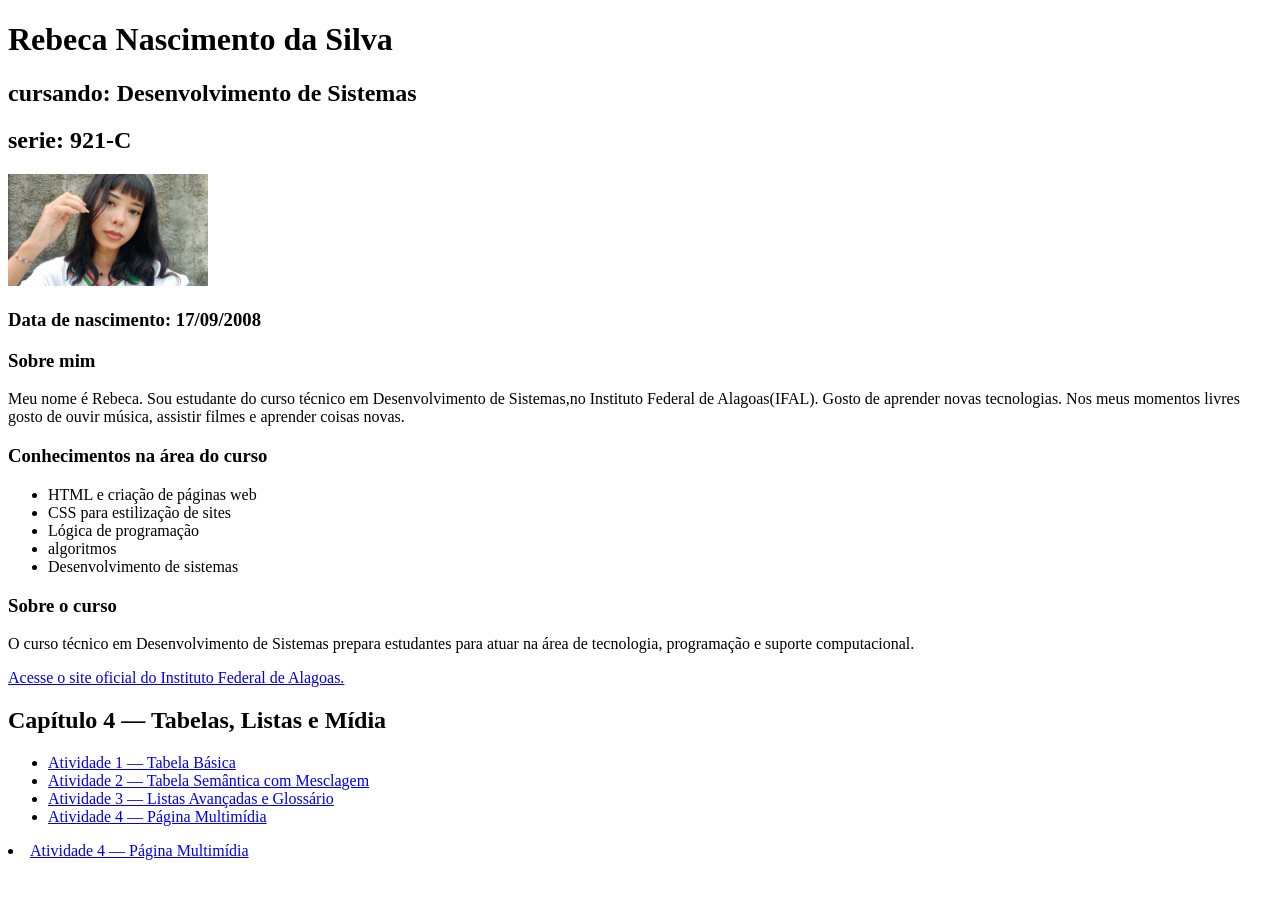
==== index.html @ 32dcee4a "Update index.html" ====
<!DOCTYPE html>
<html lang="pt-BR">

<head>
    <meta charset="UTF-8">
    <meta name="viewport" content="width=device-width, initial-scale=1.0">
    <title>Meu Currículo</title>
</head>

<body>

    <header>
        <h1>Rebeca Nascimento da Silva</h1>

        <h2>cursando: Desenvolvimento de Sistemas</h2>
        <h2>serie: 921-C</h2>
        <img src="minha-foto.jpeg" alt="Foto de Rebeca" width="200">
<h3>Data de nascimento: 17/09/2008
    </header>


    <main>

        <section>

            <article>

                <h3>Sobre mim</h3>

                <p>
                    Meu nome é Rebeca. Sou estudante do curso técnico em Desenvolvimento de Sistemas,no Instituto Federal de Alagoas(IFAL).
                    Gosto de aprender novas tecnologias. Nos meus momentos livres gosto de ouvir música, assistir filmes e aprender coisas novas.
                </p>

            </article>


            <section>

                <h3>Conhecimentos na área do curso</h3>

                <ul>
                    <li>HTML e criação de páginas web</li>
                    <li>CSS para estilização de sites</li>
                    <li>Lógica de programação</li>
                    <li>algoritmos</li>
                    <li>Desenvolvimento de sistemas</li>
                </ul>

            </section>


        </section>


        <aside>

            <h3>Sobre o curso</h3>

            <p>
                O curso técnico em Desenvolvimento de Sistemas prepara estudantes para atuar
                na área de tecnologia, programação
                e suporte computacional.
            </p>

            <a href="https://www2.ifal.edu.br/" target="_blank">
    Acesse o site oficial do Instituto Federal de Alagoas.
</a><nav aria-label="Atividades do Capítulo 4">
  <h2>Capítulo 4 — Tabelas, Listas e Mídia</h2>
  <ul>
    <li>
      <a href="atv01.html">
        Atividade 1 — Tabela Básica
      </a>
    </li>
    <li>
      <a href="atv02.html">
        Atividade 2 — Tabela Semântica com Mesclagem
      </a>
    </li>
    <li>
      <a href="atv03.html">
        Atividade 3 — Listas Avançadas e Glossário
      </a>
    </li>
    <li>
      <a href="atv04.html">
        Atividade 4 — Página Multimídia
      </a>
    </li>
  </ul>
<li>
      <a href="atv05-formulario.html">
        Atividade 4 — Página Multimídia
      </a>
    </li>
</nav>
        


  

        

    


</body>

</htm
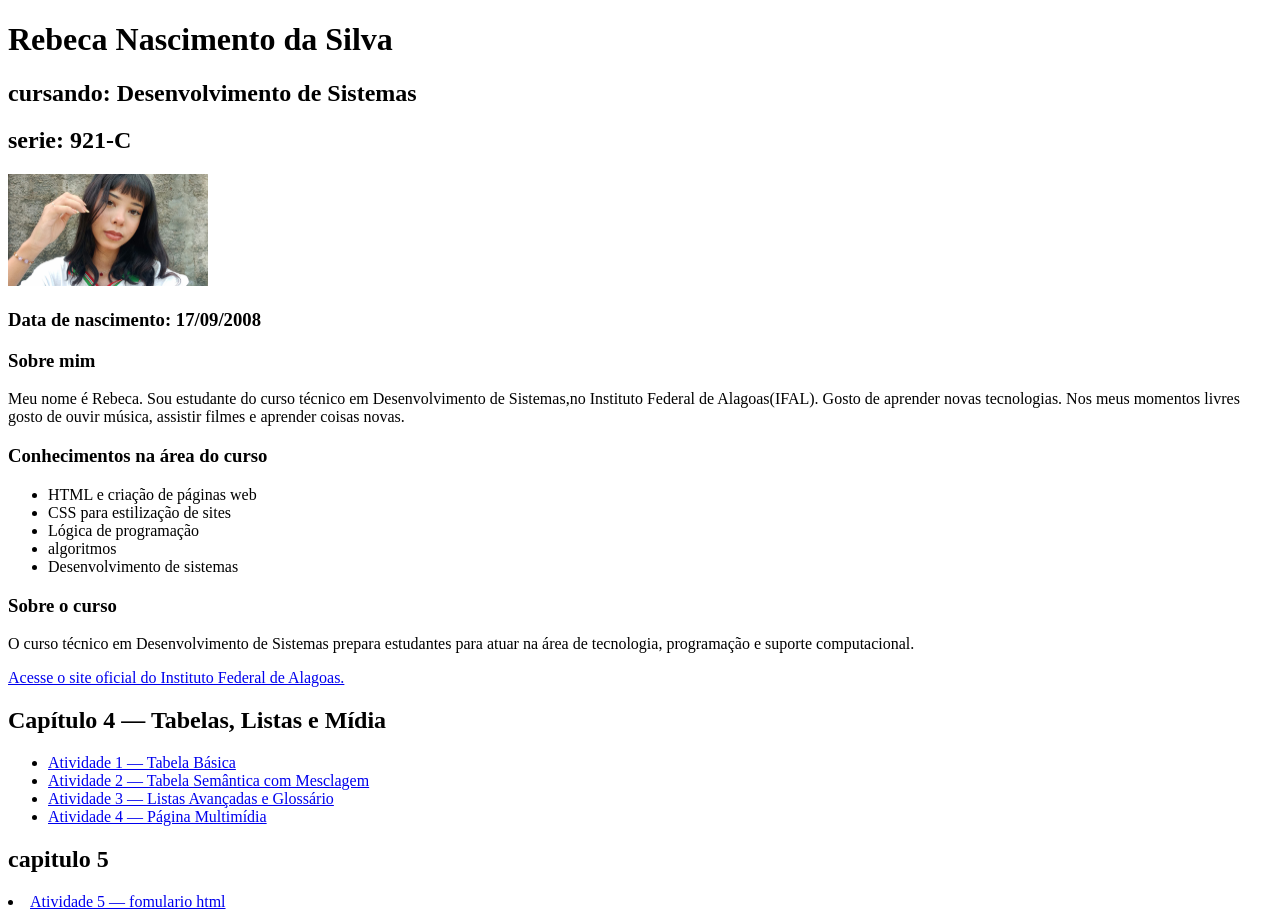
==== commit 0d97c9ca: "Update index.html" ====
--- a/index.html
+++ b/index.html
@@ -89,9 +89,12 @@
       </a>
     </li>
   </ul>
+</nav>
+    <nav>
+    <h2>capitulo 5</h2>
 <li>
       <a href="atv05-formulario.html">
-        Atividade 4 — Página Multimídia
+        Atividade 5 — fomulario html
       </a>
     </li>
 </nav>
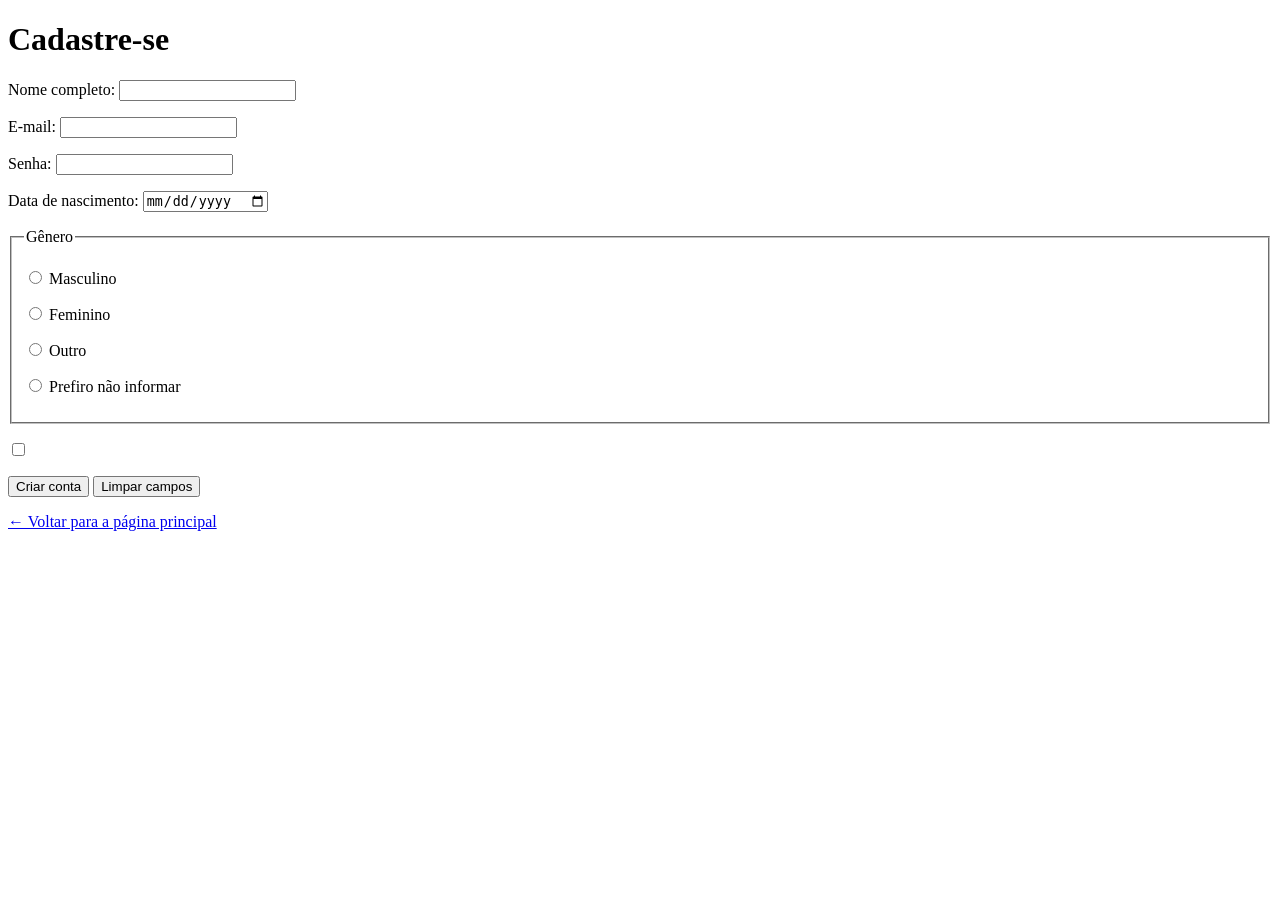
==== commit 9f68db2b: "Add files via upload" ====
--- a/index.html
+++ b/index.html
@@ -1,113 +1,68 @@
 <!DOCTYPE html>
 <html lang="pt-BR">
-
 <head>
     <meta charset="UTF-8">
     <meta name="viewport" content="width=device-width, initial-scale=1.0">
-    <title>Meu Currículo</title>
+    <title>Cadastro de Usuário</title>
 </head>
-
 <body>
 
-    <header>
-        <h1>Rebeca Nascimento da Silva</h1>
+    <h1> Cadastre-se</h1>
 
-        <h2>cursando: Desenvolvimento de Sistemas</h2>
-        <h2>serie: 921-C</h2>
-        <img src="minha-foto.jpeg" alt="Foto de Rebeca" width="200">
-<h3>Data de nascimento: 17/09/2008
-    </header>
+    <form action="https://httpbin.org/post" method="post">
+        
+        <p>
+            <label for="txt-nome">Nome completo:</label>
+            <input type="text" id="txt-nome" name="nome" required minlength="3">
+        </p>
 
+        <p>
+            <label for="txt-email">E-mail:</label>
+            <input type="email" id="txt-email" name="email" required>
+        </p>
 
-    <main>
+        <p>
+            <label for="txt-senha">Senha:</label>
+            <input type="password" id="txt-senha" name="senha" required minlength="8">
+        </p>
 
-        <section>
+        <p>
+            <label for="txt-nascimento">Data de nascimento:</label>
+            <input type="date" id="txt-nascimento" name="nascimento" required>
+        </p>
 
-            <article>
+        <fieldset>
+            <legend>Gênero</legend>
+            
+            <p>
+                <input type="radio" id="rad-masc" name="genero" value="masculino">
+                <label for="rad-masc">Masculino</label>
+            </p>
+            <p>
+                <input type="radio" id="rad-fem" name="genero" value="feminino">
+                <label for="rad-fem">Feminino</label>
+            </p>
+            <p>
+                <input type="radio" id="rad-outro" name="genero" value="outro">
+                <label for="rad-outro">Outro</label>
+            </p>
+            <p>
+                <input type="radio" id="rad-ni" name="genero" value="prefiro_nao_informar">
+                <label for="rad-ni">Prefiro não informar</label>
+            </p>
+        </fieldset>
 
-                <h3>Sobre mim</h3>
+        <p>
+            <input type="checkbox" id="chk-aceite" name="aceite" value="sim" required>
+            
+      
 
-                <p>
-                    Meu nome é Rebeca. Sou estudante do curso técnico em Desenvolvimento de Sistemas,no Instituto Federal de Alagoas(IFAL).
-                    Gosto de aprender novas tecnologias. Nos meus momentos livres gosto de ouvir música, assistir filmes e aprender coisas novas.
-                </p>
+        <p>
+            <button type="submit">Criar conta</button>
+            <button type="reset">Limpar campos</button>
 
-            </article>
+            <p><a href="../index.html">← Voltar para a página principal</a></p>
+        </header>
+</body>
+</html>
 
-
-            <section>
-
-                <h3>Conhecimentos na área do curso</h3>
-
-                <ul>
-                    <li>HTML e criação de páginas web</li>
-                    <li>CSS para estilização de sites</li>
-                    <li>Lógica de programação</li>
-                    <li>algoritmos</li>
-                    <li>Desenvolvimento de sistemas</li>
-                </ul>
-
-            </section>
-
-
-        </section>
-
-
-        <aside>
-
-            <h3>Sobre o curso</h3>
-
-            <p>
-                O curso técnico em Desenvolvimento de Sistemas prepara estudantes para atuar
-                na área de tecnologia, programação
-                e suporte computacional.
-            </p>
-
-            <a href="https://www2.ifal.edu.br/" target="_blank">
-    Acesse o site oficial do Instituto Federal de Alagoas.
-</a><nav aria-label="Atividades do Capítulo 4">
-  <h2>Capítulo 4 — Tabelas, Listas e Mídia</h2>
-  <ul>
-    <li>
-      <a href="atv01.html">
-        Atividade 1 — Tabela Básica
-      </a>
-    </li>
-    <li>
-      <a href="atv02.html">
-        Atividade 2 — Tabela Semântica com Mesclagem
-      </a>
-    </li>
-    <li>
-      <a href="atv03.html">
-        Atividade 3 — Listas Avançadas e Glossário
-      </a>
-    </li>
-    <li>
-      <a href="atv04.html">
-        Atividade 4 — Página Multimídia
-      </a>
-    </li>
-  </ul>
-</nav>
-    <nav>
-    <h2>capitulo 5</h2>
-<li>
-      <a href="atv05-formulario.html">
-        Atividade 5 — fomulario html
-      </a>
-    </li>
-</nav>
-        
-
-
-  
-
-        
-
-    
-
-
-</body>
-
-</htm
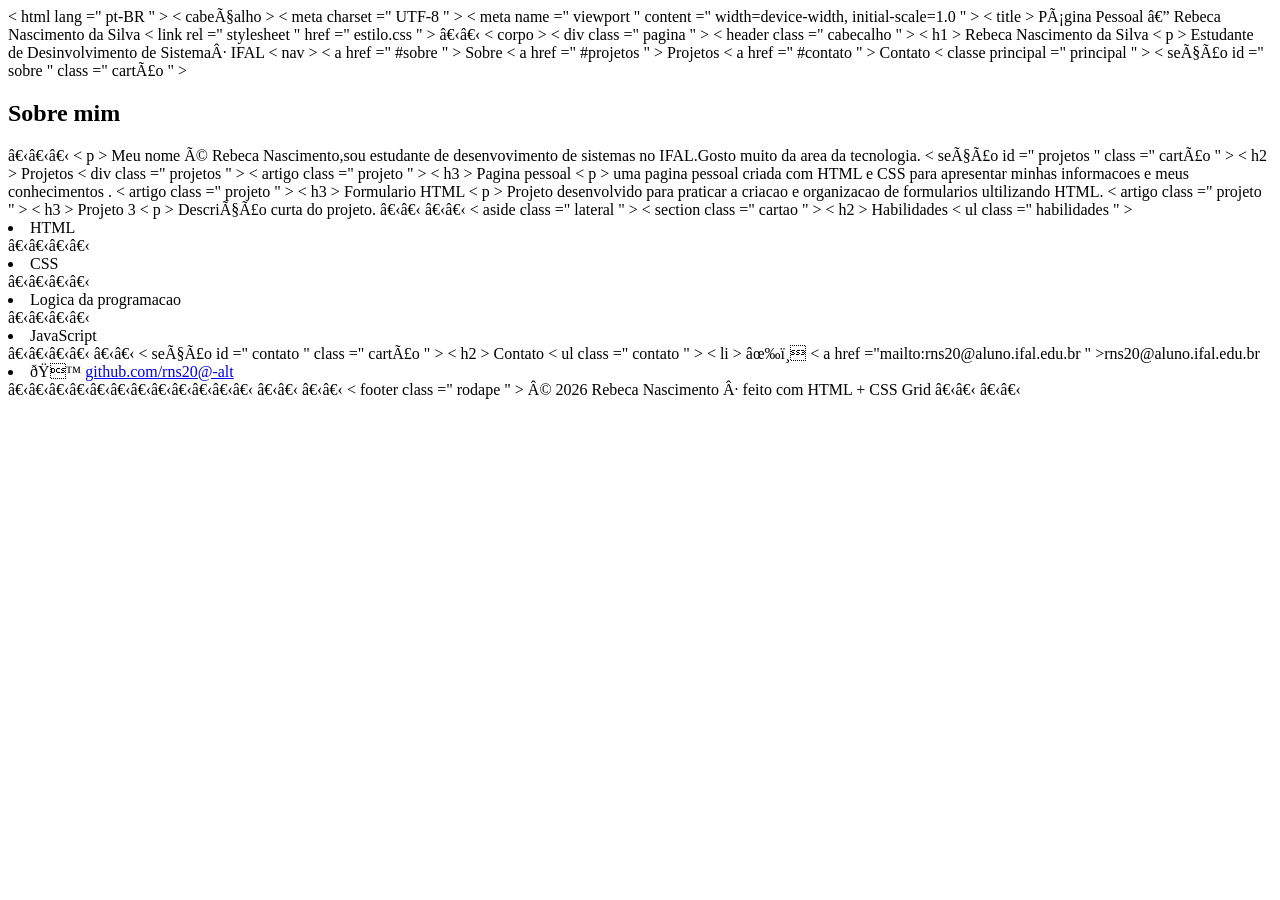
==== commit dad8cff0: "Update index.html" ====
--- a/index.html
+++ b/index.html
@@ -1,68 +1,95 @@
-<!DOCTYPE html>
-<html lang="pt-BR">
-<head>
-    <meta charset="UTF-8">
-    <meta name="viewport" content="width=device-width, initial-scale=1.0">
-    <title>Cadastro de Usuário</title>
-</head>
-<body>
+<!DOCTYPE html >
+<!-- ===========================================================
+     TEMPLATE — Página pessoal com CSS Grid
+     Programação Web / Introdução às Tecnologias Web — IFAL
+     COMO USAR:
+     1) Copie ESTE index.html para o seu repositório (não mude a estrutura).
+     2) Escolha UM dos 3 temas de CSS (tema-1-indigo.css, tema-2-escuro.css
+        ou tema-3-editorial.css) e salve-o no seu projeto como estilo.css
+        (é o nome que este HTML carrega logo abaixo).
+     3) Troque os textos marcados com "TROQUE" pelo seu conteúdo.
+     IMPORTANTE: o LAYOUT é feito com CSS Grid e é o mesmo nos 3 temas.
+     Você escolhe a APARÊNCIA (fonte, cores, bordas), não o layout.
+     ============================================================ -->
+< html  lang =" pt-BR " >
 
-    <h1> Cadastre-se</h1>
+< cabeçalho >
+  < meta  charset =" UTF-8 " >
+  < meta  name =" viewport " content =" width=device-width, initial-scale=1.0 " >
+  < title > Página Pessoal — Rebeca Nascimento da Silva </ title >
+  <!-- Salve o tema escolhido como "estilo.css" (mesma pasta deste arquivo) -->
+  < link  rel =" stylesheet " href =" estilo.css " >
+</head>​​
 
-    <form action="https://httpbin.org/post" method="post">
-        
-        <p>
-            <label for="txt-nome">Nome completo:</label>
-            <input type="text" id="txt-nome" name="nome" required minlength="3">
-        </p>
+< corpo >
+  < div  class =" pagina " >
 
-        <p>
-            <label for="txt-email">E-mail:</label>
-            <input type="email" id="txt-email" name="email" required>
-        </p>
+    <!-- ====== CABEÇALHO — TROQUE pelo seu nome e sua frase ====== -->
+    < header  class =" cabecalho " >
+      < h1 > Rebeca Nascimento da Silva </ h1 >
+      < p > Estudante de Desinvolvimento de Sistema· IFAL </ p >
+      < nav >
+        < a  href =" #sobre " > Sobre </ a >
+        < a  href =" #projetos " > Projetos </ a >
+        < a  href =" #contato " > Contato </ a >
+      </ nav >
+    </ cabeçalho >
 
-        <p>
-            <label for="txt-senha">Senha:</label>
-            <input type="password" id="txt-senha" name="senha" required minlength="8">
-        </p>
+    <!-- ====== CONTEÚDO PRINCIPAL ====== -->
+    < classe principal  =" principal " >
+      < seção  id =" sobre " class =" cartão " >
+        <h2> Sobre mim </h2>​​​
+        <!-- TROQUE por uma breve apresentação sua -->
+        < p > Meu nome é Rebeca Nascimento,sou estudante de desenvovimento de sistemas no IFAL.Gosto muito da area da tecnologia. </ p >
+      </ seção >
 
-        <p>
-            <label for="txt-nascimento">Data de nascimento:</label>
-            <input type="date" id="txt-nascimento" name="nascimento" required>
-        </p>
+      < seção  id =" projetos " class =" cartão " >
+        < h2 > Projetos </ h2 >
+        <!-- Galeria com Grid: cada .projeto é um cartão; adicionar/remover à vontade -->
+        < div  class =" projetos " >
+          < artigo  class =" projeto " >
+            < h3 > Pagina pessoal</ h3 >
+            < p > uma pagina pessoal criada com HTML e CSS para apresentar minhas informacoes e meus conhecimentos . </ p >
+          </ artigo >
+          < artigo  class =" projeto " >
+            < h3 > Formulario HTML</ h3 >
+              < p > Projeto desenvolvido para praticar a criacao e organizacao de formularios ultilizando HTML. </ p >
+          </ artigo >
+          < artigo  class =" projeto " >
+            < h3 > Projeto 3 </ h3 >
+            < p > Descrição curta do projeto. </ p >
+          </ artigo >
+        </div>​​
+      </ seção >
+    </main>​​
 
-        <fieldset>
-            <legend>Gênero</legend>
-            
-            <p>
-                <input type="radio" id="rad-masc" name="genero" value="masculino">
-                <label for="rad-masc">Masculino</label>
-            </p>
-            <p>
-                <input type="radio" id="rad-fem" name="genero" value="feminino">
-                <label for="rad-fem">Feminino</label>
-            </p>
-            <p>
-                <input type="radio" id="rad-outro" name="genero" value="outro">
-                <label for="rad-outro">Outro</label>
-            </p>
-            <p>
-                <input type="radio" id="rad-ni" name="genero" value="prefiro_nao_informar">
-                <label for="rad-ni">Prefiro não informar</label>
-            </p>
-        </fieldset>
+    <!-- ====== BARRA LATERAL ====== -->
+    < aside  class =" lateral " >
+      < section  class =" cartao " >
+        < h2 > Habilidades </ h2 >
+        <!-- TROQUE pelas suas habilidades -->
+        < ul  class =" habilidades " >
+          <li> HTML </li>​​​​
+          <li> CSS </li>​​​​
+          <li> Logica da programacao </li>​​​​
+          <li> JavaScript </li>​​​​
+        </ul>​​
+      </ seção >
 
-        <p>
-            <input type="checkbox" id="chk-aceite" name="aceite" value="sim" required>
-            
-      
+      < seção  id =" contato " class =" cartão " >
+        < h2 > Contato </ h2 >
+        <!-- TROQUE pelos seus links -->
+        < ul  class =" contato " >
+          < li > ✉️ < a  href ="mailto:rns20@aluno.ifal.edu.br " >rns20@aluno.ifal.edu.br </ a > </ li >
+          <li> 🐙 <a href="https://github.com/rns20@-alt"> github.com/rns20@-alt </a> </li>​​​​​​​​​​​​ 
+        </ul>​​
+      </ seção >
+    </aside>​​
 
-        <p>
-            <button type="submit">Criar conta</button>
-            <button type="reset">Limpar campos</button>
+    <!-- ====== RODAPÉ — TROQUE o nome ====== -->
+    < footer  class =" rodape " > © 2026 Rebeca Nascimento · feito com HTML + CSS Grid </ footer >
 
-            <p><a href="../index.html">← Voltar para a página principal</a></p>
-        </header>
-</body>
-</html>
+  </div>​​
+</body>​​
 
+</ html >
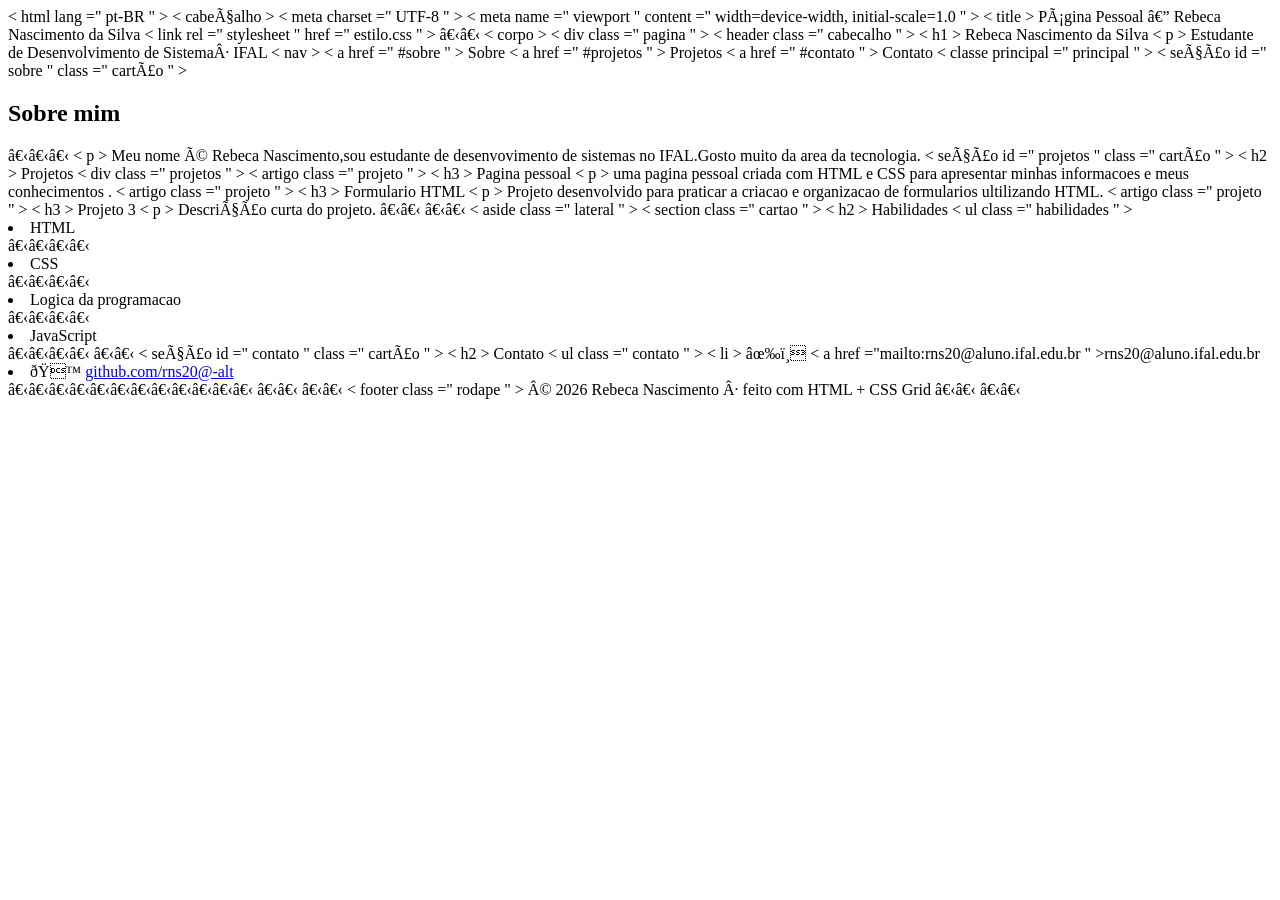
==== commit 060b7987: "Update index.html" ====
--- a/index.html
+++ b/index.html
@@ -27,7 +27,7 @@
     <!-- ====== CABEÇALHO — TROQUE pelo seu nome e sua frase ====== -->
     < header  class =" cabecalho " >
       < h1 > Rebeca Nascimento da Silva </ h1 >
-      < p > Estudante de Desinvolvimento de Sistema· IFAL </ p >
+      < p > Estudante de Desenvolvimento de Sistema· IFAL </ p >
       < nav >
         < a  href =" #sobre " > Sobre </ a >
         < a  href =" #projetos " > Projetos </ a >
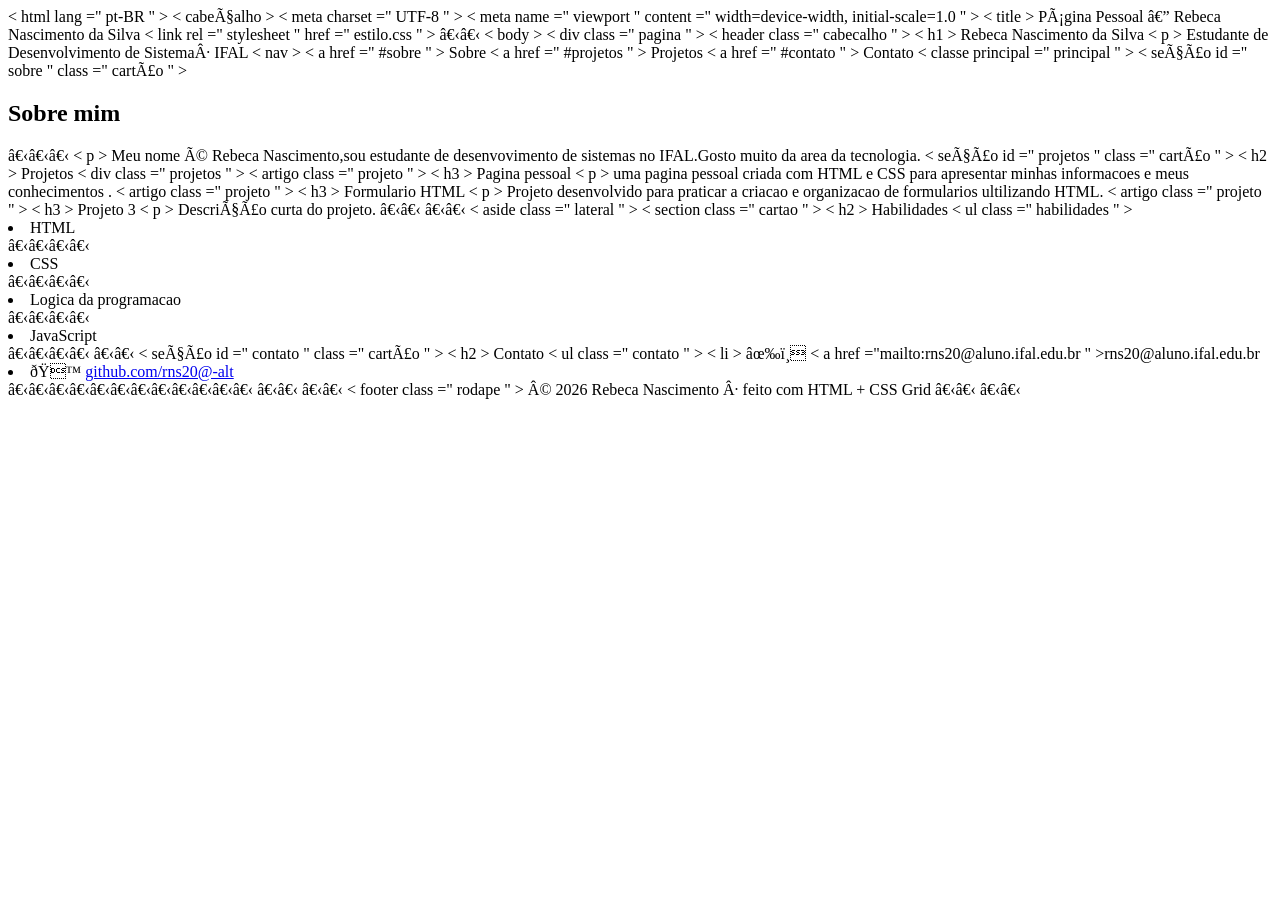
==== commit 9fdc556e: "Update index.html" ====
--- a/index.html
+++ b/index.html
@@ -21,7 +21,7 @@
   < link  rel =" stylesheet " href =" estilo.css " >
 </head>​​
 
-< corpo >
+< body >
   < div  class =" pagina " >
 
     <!-- ====== CABEÇALHO — TROQUE pelo seu nome e sua frase ====== -->
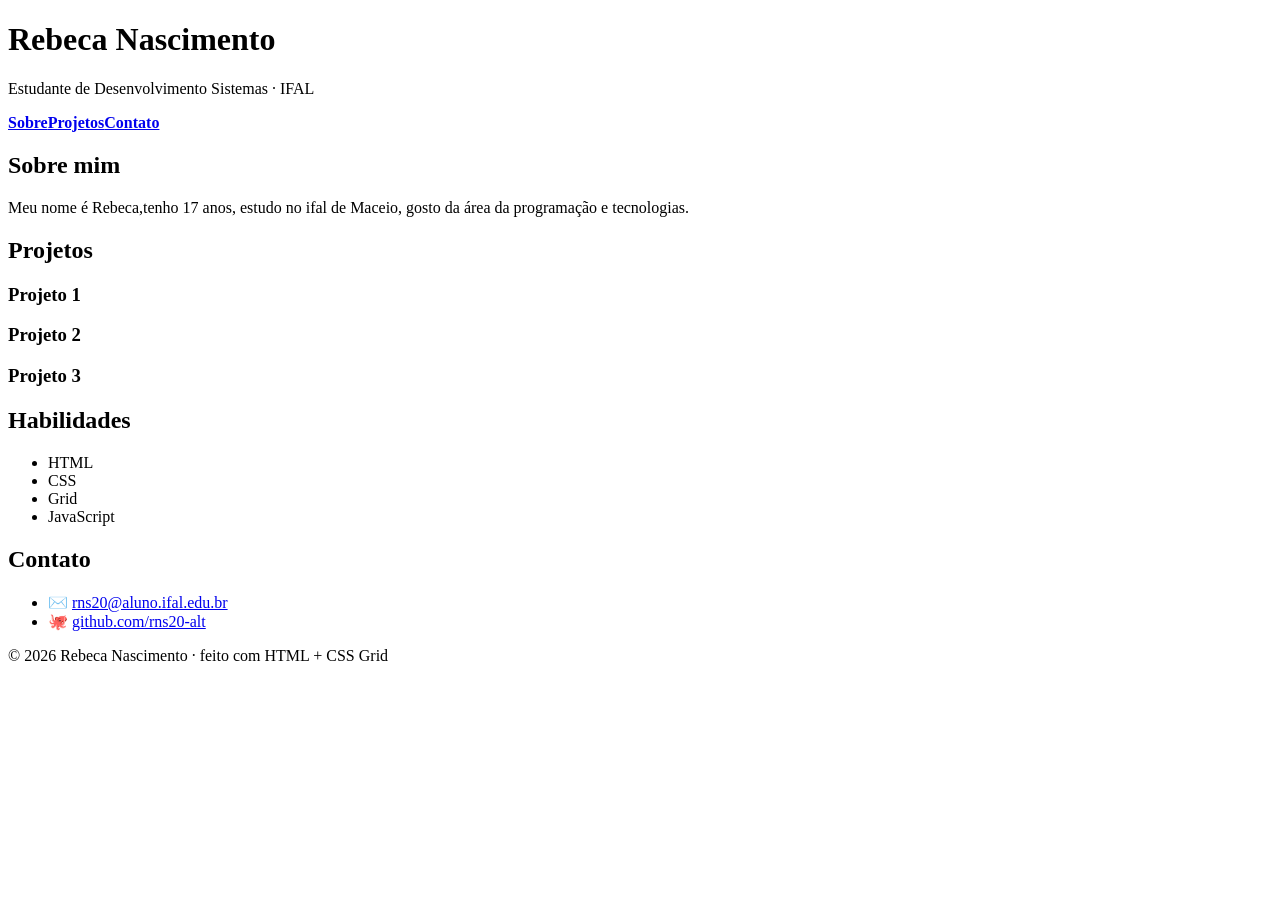
==== commit 61051da2: "Update index.html" ====
--- a/index.html
+++ b/index.html
@@ -1,95 +1,95 @@
-<!DOCTYPE html >
-<!-- ===========================================================
+<!DOCTYPE html>
+<!-- ============================================================
      TEMPLATE — Página pessoal com CSS Grid
      Programação Web / Introdução às Tecnologias Web — IFAL
      COMO USAR:
      1) Copie ESTE index.html para o seu repositório (não mude a estrutura).
      2) Escolha UM dos 3 temas de CSS (tema-1-indigo.css, tema-2-escuro.css
-        ou tema-3-editorial.css) e salve-o no seu projeto como estilo.css
+        ou tema-3-editorial.css) e salve-o no seu projeto como  estilo.css
         (é o nome que este HTML carrega logo abaixo).
      3) Troque os textos marcados com "TROQUE" pelo seu conteúdo.
      IMPORTANTE: o LAYOUT é feito com CSS Grid e é o mesmo nos 3 temas.
      Você escolhe a APARÊNCIA (fonte, cores, bordas), não o layout.
      ============================================================ -->
-< html  lang =" pt-BR " >
+<html lang="pt-BR">
 
-< cabeçalho >
-  < meta  charset =" UTF-8 " >
-  < meta  name =" viewport " content =" width=device-width, initial-scale=1.0 " >
-  < title > Página Pessoal — Rebeca Nascimento da Silva </ title >
+<head>
+  <meta charset="UTF-8">
+  <meta name="viewport" content="width=device-width, initial-scale=1.0">
+  <title>Página Pessoal — Seu Nome</title>
   <!-- Salve o tema escolhido como "estilo.css" (mesma pasta deste arquivo) -->
-  < link  rel =" stylesheet " href =" estilo.css " >
-</head>​​
+  <link rel="stylesheet" href="estilo.css">
+</head>
 
-< body >
-  < div  class =" pagina " >
+<body>
+  <div class="pagina">
 
     <!-- ====== CABEÇALHO — TROQUE pelo seu nome e sua frase ====== -->
-    < header  class =" cabecalho " >
-      < h1 > Rebeca Nascimento da Silva </ h1 >
-      < p > Estudante de Desenvolvimento de Sistema· IFAL </ p >
-      < nav >
-        < a  href =" #sobre " > Sobre </ a >
-        < a  href =" #projetos " > Projetos </ a >
-        < a  href =" #contato " > Contato </ a >
-      </ nav >
-    </ cabeçalho >
+    <header class="cabecalho">
+      <h1>Rebeca Nascimento</h1>
+      <p>Estudante de Desenvolvimento Sistemas · IFAL</p>
+      <nav>
+        <a href="#sobre">Sobre</a>
+        <a href="#projetos">Projetos</a>
+        <a href="#contato">Contato</a>
+      </nav>
+    </header>
 
     <!-- ====== CONTEÚDO PRINCIPAL ====== -->
-    < classe principal  =" principal " >
-      < seção  id =" sobre " class =" cartão " >
-        <h2> Sobre mim </h2>​​​
+    <main class="principal">
+      <section id="sobre" class="cartao">
+        <h2>Sobre mim</h2>
         <!-- TROQUE por uma breve apresentação sua -->
-        < p > Meu nome é Rebeca Nascimento,sou estudante de desenvovimento de sistemas no IFAL.Gosto muito da area da tecnologia. </ p >
-      </ seção >
+        <p>Meu nome é Rebeca,tenho 17 anos, estudo no ifal de Maceio, gosto da área da programação e tecnologias.</p>
+      </section>
 
-      < seção  id =" projetos " class =" cartão " >
-        < h2 > Projetos </ h2 >
-        <!-- Galeria com Grid: cada .projeto é um cartão; adicionar/remover à vontade -->
-        < div  class =" projetos " >
-          < artigo  class =" projeto " >
-            < h3 > Pagina pessoal</ h3 >
-            < p > uma pagina pessoal criada com HTML e CSS para apresentar minhas informacoes e meus conhecimentos . </ p >
-          </ artigo >
-          < artigo  class =" projeto " >
-            < h3 > Formulario HTML</ h3 >
-              < p > Projeto desenvolvido para praticar a criacao e organizacao de formularios ultilizando HTML. </ p >
-          </ artigo >
-          < artigo  class =" projeto " >
-            < h3 > Projeto 3 </ h3 >
-            < p > Descrição curta do projeto. </ p >
-          </ artigo >
-        </div>​​
-      </ seção >
-    </main>​​
+      <section id="projetos" class="cartao">
+        <h2>Projetos</h2>
+        <!-- Galeria com Grid: cada .projeto é um card; adicione/remova à vontade -->
+        <div class="projetos">
+          <article class="projeto">
+            <h3>Projeto 1</h3>
+            <p></p>
+          </article>
+          <article class="projeto">
+            <h3>Projeto 2</h3>
+            <p></p>
+          </article>
+          <article class="projeto">
+            <h3>Projeto 3</h3>
+            <p></p>
+          </article>
+        </div>
+      </section>
+    </main>
 
     <!-- ====== BARRA LATERAL ====== -->
-    < aside  class =" lateral " >
-      < section  class =" cartao " >
-        < h2 > Habilidades </ h2 >
+    <aside class="lateral">
+      <section class="cartao">
+        <h2>Habilidades</h2>
         <!-- TROQUE pelas suas habilidades -->
-        < ul  class =" habilidades " >
-          <li> HTML </li>​​​​
-          <li> CSS </li>​​​​
-          <li> Logica da programacao </li>​​​​
-          <li> JavaScript </li>​​​​
-        </ul>​​
-      </ seção >
+        <ul class="habilidades">
+          <li>HTML</li>
+          <li>CSS</li>
+          <li>Grid</li>
+          <li>JavaScript</li>
+        </ul>
+      </section>
 
-      < seção  id =" contato " class =" cartão " >
-        < h2 > Contato </ h2 >
+      <section id="contato" class="cartao">
+        <h2>Contato</h2>
         <!-- TROQUE pelos seus links -->
-        < ul  class =" contato " >
-          < li > ✉️ < a  href ="mailto:rns20@aluno.ifal.edu.br " >rns20@aluno.ifal.edu.br </ a > </ li >
-          <li> 🐙 <a href="https://github.com/rns20@-alt"> github.com/rns20@-alt </a> </li>​​​​​​​​​​​​ 
-        </ul>​​
-      </ seção >
-    </aside>​​
+        <ul class="contato">
+          <li>✉️ <a href="mailto: rns20@aluno.ifal.edu.br">rns20@aluno.ifal.edu.br</a></li>
+          <li>🐙 <a href="https://github.com/rns20-alt">github.com/rns20-alt</a></li>
+        </ul>
+      </section>
+    </aside>
 
     <!-- ====== RODAPÉ — TROQUE o nome ====== -->
-    < footer  class =" rodape " > © 2026 Rebeca Nascimento · feito com HTML + CSS Grid </ footer >
+    <footer class="rodape">© 2026 Rebeca Nascimento · feito com HTML + CSS Grid</footer>
 
-  </div>​​
-</body>​​
+  </div>
+</body>
 
-</ html >
+</html> 
--- a/estilo.css
+++ b/estilo.css
@@ -0,0 +1,106 @@
+/* ============================================================
+   TEMA 1 — ÍNDIGO (moderno/limpo)
+   Para usar: salve este arquivo como estilo.css no seu projeto.
+   Você pode alterar CORES, FONTE e BORDAS aqui.
+   NÃO mexa na seção "LAYOUT (GRID)" — é o pedido de layout na atividade.
+   ============================================================= */
+
+/* ---- Cores e fonte (mude à vontade) ---- */
+: raiz {
+  --cor :  # 5C6BC0 ;
+  --cor-escura :  # 3f4aa0 ;
+  --texto :  # 1a1a2e ;
+  --suave :  # 5b5b6b ;
+  --fundo :  # eef2ff ;
+  --superfície :  # ffffff ;
+  --borda :  # dfe3f5 ;
+  --raio :  12 px ;
+}
+
+corpo {
+  margem :  0 ;
+  família-de-fontes : system-ui , -apple-system ,  "Segoe UI" , sans-serif;
+  cor :  var ( --texto );
+  fundo :  var ( --fundo );
+  altura da linha :  1,6 ;
+}
+
+/* ============================================================
+   LAYOUT (GRID) — NÃO MUDE
+   ============================================================= */
+* { box-sizing : border-box; }
+
+. página {
+  exibição : grade;
+  grid-template-columns :  1 fr  300 px ;
+  grid-template-areas :
+    "cabecalho cabecalho"
+    "lateral principal"
+    "rodape rodape" ;
+  espaçamento :  24 px ;
+  largura máxima :  1000 px ;
+  margem :  0 auto;
+  preenchimento :  24 px ;
+}
+
+. cabecalho { área da grade : cabecalho; }
+.principal { área-grade : principal; }
+. lateral    { área-da-grade : lateral; }
+. rodape     { área-grade : rodape; }
+
+. projetos {
+  exibição : grade;
+  grid-template-columns :  repeat (auto-fit ,  minmax ( 200 px ,  1 fr ));
+  espaçamento :  16 px ;
+  margem superior :  14 px ;
+}
+
+@media ( max-width :  640 px ) {
+  . página {
+    grid-template-columns :  1 fr ;
+    grid-template-areas :
+      "cabecalho"
+      "principal"
+      "lateral"
+      "rodape" ;
+  }
+}
+/* ===================== fim do LAYOUT ===================== */
+
+/* ---- Aparência (mude à vontade) ---- */
+. cabecalho {
+  plano de fundo :  gradiente linear ( 135 graus ,  var ( --cor ) ,  var ( --cor-escura ));
+  cor :  # fff ;
+  preenchimento :  32 px ;
+  raio-da-borda :  var ( --raio );
+}
+. cabecalho  h1 { margem :  0 ; tamanho da fonte :  braçadeira ( 1,6 rem ,  4 vw ,  2,4 rem ); }
+. cabecalho  p { margem :  6 px  0  0 ; opacidade :  0,92 ; }
+.cabecalho nav { margin-top : 16 px ; display : flex; gap : 18 px ; flex-wrap : wrap; }   
+.cabecalho nav  a  { color : # fff ; text - decoration : none; font-weight : 600 ; }  
+. cabecalho  nav  a : hover { text-decoration : underline; }
+
+. cartao {
+  plano de fundo :  var ( -superficie );
+  borda :  var sólida de 1 px ( --borda );
+  raio-da-borda :  var ( --raio );
+  preenchimento :  22 px ;
+  box-shadow :  0  6 px  20 px  rgba ( 30 ,  30 ,  60 ,  .08 );
+}
+. cartao  + . cartao { margem-topo :  24 px ; }
+h2 { cor :  var ( --cor ); margem-superior :  0 ; }
+
+. projeto {
+  fundo :  var ( --fundo );
+  borda :  var sólida de 1 px ( --borda );
+  raio da borda :  10 px ;
+  preenchimento :  16 px ;
+}
+. projeto  h3 { margem :  0  0  6 px ; cor :  var ( -cor-escura ); }
+
+. habilidades { list-style : none; padding :  0 ; margin :  0 ; display : flex; flex-wrap : wrap; gap :  8 px ; }
+. habilidades  li { background :  var ( --fundo ); borda :  var sólida de 1 px ( --borda ); raio da borda : 999 px ; preenchimento : 4 px 12 px ; tamanho da fonte : 0,9 rem ; }    
+. contato { list-style : none; padding :  0 ; margin :  0 ; }
+. contato  li { margem :  10 px  0 ; }
+. contato  a { cor :  var ( --cor ); }
+. rodape { text-align : center; color :  var ( --suave ) ; padding :  8px ; font-size :  .9rem ; }
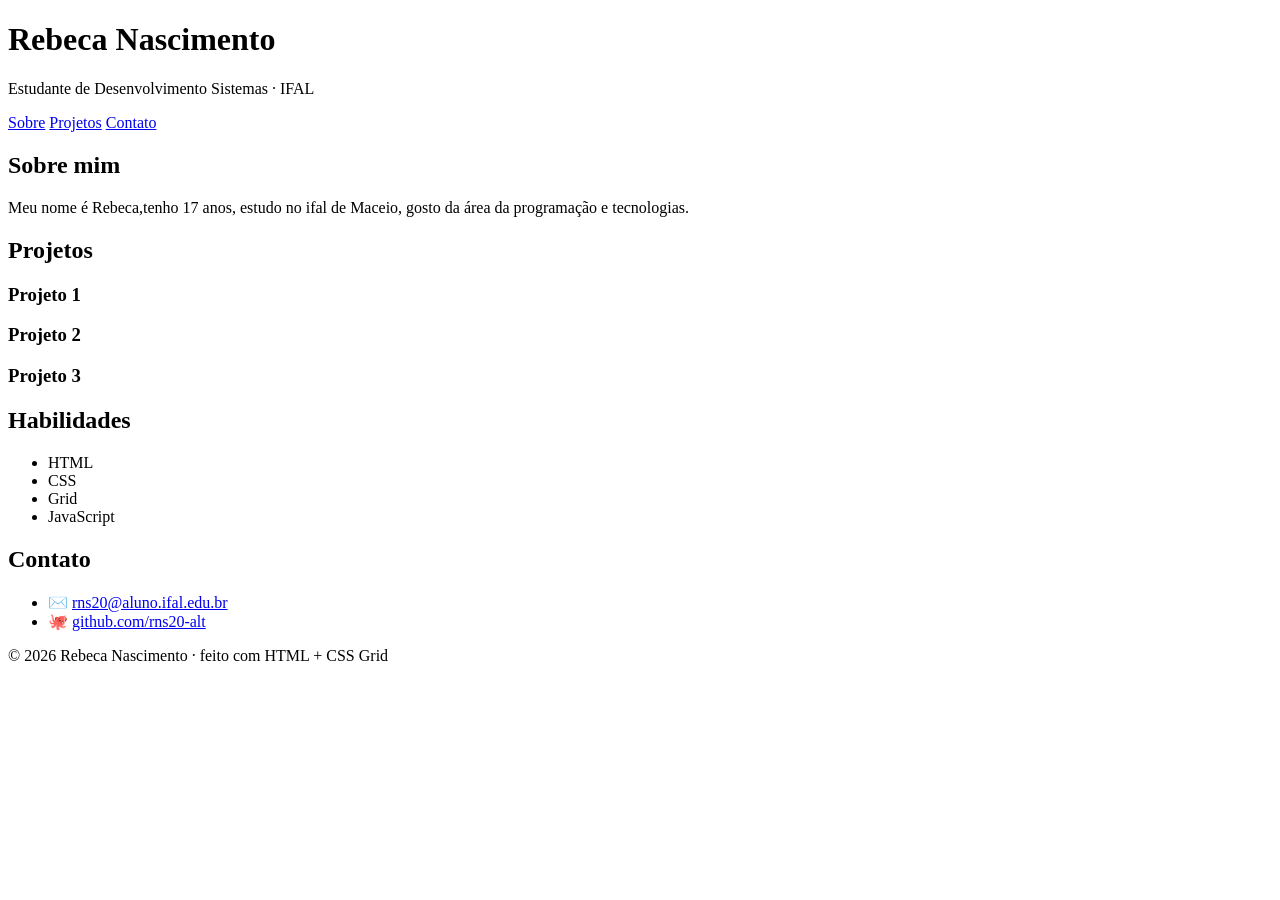
==== commit 086cf9cb: "Update index.html" ====
--- a/index.html
+++ b/index.html
@@ -18,7 +18,7 @@
   <meta name="viewport" content="width=device-width, initial-scale=1.0">
   <title>Página Pessoal — Seu Nome</title>
   <!-- Salve o tema escolhido como "estilo.css" (mesma pasta deste arquivo) -->
-  <link rel="stylesheet" href="estilo.css">
+  <link rel="stylesheet" href="css/estilo.css">
 </head>
 
 <body>
